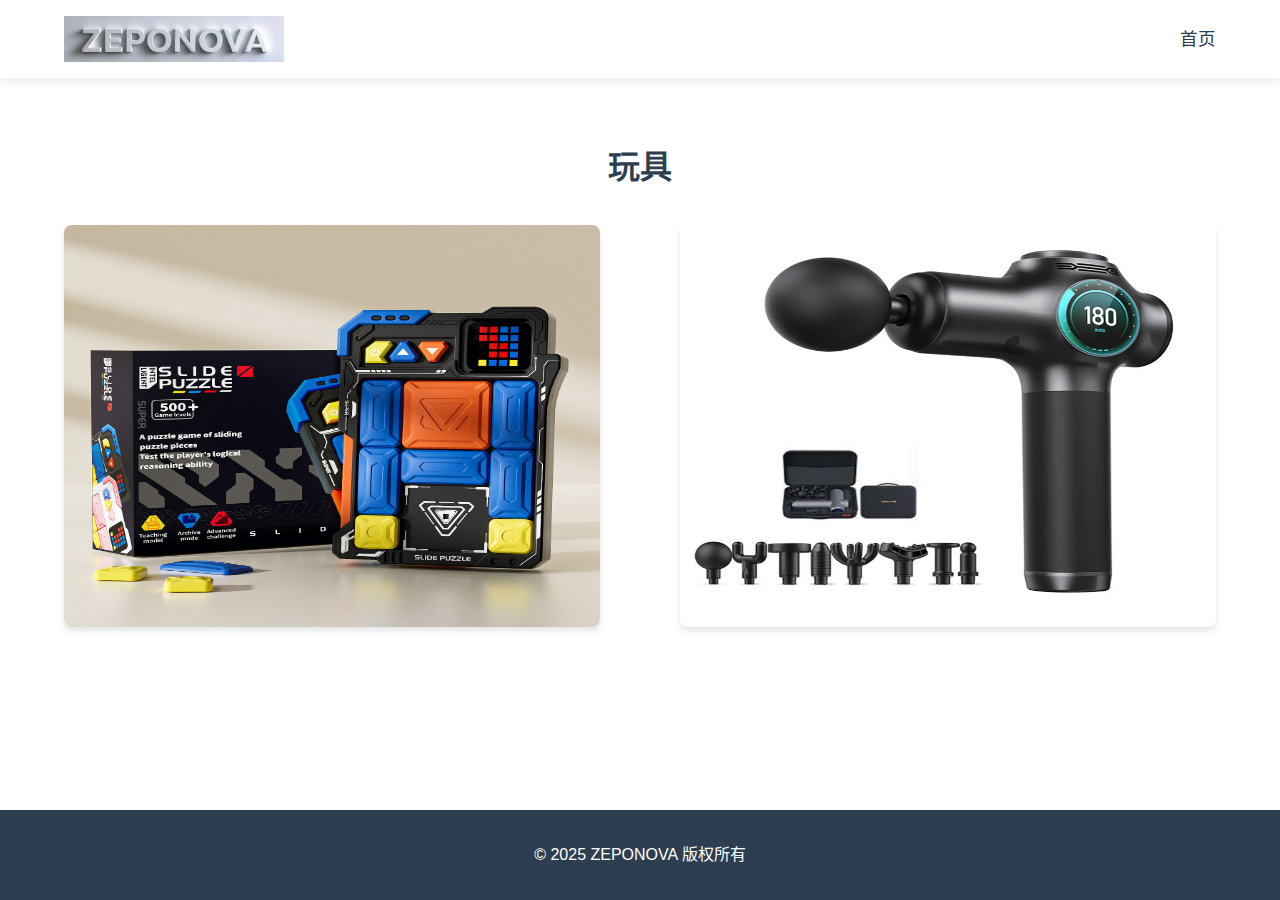
==== category7.html @ 3c276f89 "add category" ====
<!DOCTYPE html>
<html lang="zh-CN">

<head>
    <meta charset="UTF-8">
    <meta name="viewport" content="width=device-width, initial-scale=1.0">
    <title>ZEPONOVA</title>
    <link rel="stylesheet" href="./res/css/category.css">
</head>

<body>
    <!-- 导航栏 -->
    <nav class="navbar">
        <!-- 替换为图片logo -->
        <div class="logo">
            <img src="./res/images/logo1.jpg" alt="公司Logo">
        </div>
        <div class="nav-links">
            <a href="index.html">首页</a>
        </div>
    </nav>


    <!-- 商品分类部分 -->
    <section class="products" id="products">
        <h2 class="section-title">玩具</h2>
        <div class="product-grid">
            <!-- 单个商品分类项 -->
            <a href="javascript:void()" class="product-card">
                <div class="product-img">
                    <img src="./res/images/07/1.jpg">
                </div>

            </a>

            <a href="javascript:void()" class="product-card">
                <div class="product-img">
                    <img src="./res/images/06/2.png">
                </div>

            </a>

        </div>
    </section>



    <!-- 底部 -->
    <footer>
        <p>&copy; 2025 ZEPONOVA 版权所有</p>
    </footer>

    <script>
        
    </script>
</body>

</html>
---- res/css/category.css ----
/* 基础样式重置 */
 * {
    margin: 0;
    padding: 0;
    box-sizing: border-box;
}

html{
    height: 100%;
}

body {
    font-family: 'Segoe UI', Arial, sans-serif;
    line-height: 1.6;
    display: flex;
    flex-direction: column;
    height: 100%;
}

/* 导航栏 */
.navbar {
    padding: 1rem 5%;
    display: flex;
    justify-content: space-between;
    align-items: center;
    background: #f8f9fa;
}

.logo {
    width: 220px;
    /* 设置logo容器的宽度 */
    height: auto;
    /* 高度自适应 */
}

.logo img {
    width: 100%;
    /* 图片宽度填满容器 */
    height: auto;
    /* 高度自适应，保持图片比例 */
    display: block;
    /* 防止图片下方出现间隙 */
}



/* 商品分类 */
.products {
    padding: 4rem 5%;
    text-align: center;
    flex-grow: 1;
    /* 使products部分填充剩余高度 */
}

.tab-control {
    display: flex;
    gap: 2rem;
    margin-bottom: 2rem;
}

.tab-btn {
    padding: 0.8rem 2rem;
    background: #ecf0f1;
    border: none;
    cursor: pointer;
    border-radius: 4px;
}

.tab-btn.active {
    background: #3498db;
    color: white;
}

.products {
    padding: 4rem 5%;
    text-align: center;
}

.section-title {
    font-size: 2rem;
    color: #2c3e50;
    margin-bottom: 2rem;
    font-weight: 600;
}

.product-grid {
    display: grid;
    grid-template-columns: repeat(auto-fit, minmax(250px, 1fr));
    gap: 5rem;
    max-width: 1200px;
    margin: 0 auto;
}

.product-card {
    text-decoration: none;
    color: inherit;
    background: #ffffff;
    border-radius: 8px;
    overflow: hidden;
    box-shadow: 0 4px 6px rgba(0, 0, 0, 0.1);
    transition: transform 0.3s ease, box-shadow 0.3s ease;
    display: flex;
    flex-direction: column;
    height: 100%;
    /* 确保每一项高度一致 */
}

.product-card:hover {
    transform: translateY(-5px);
    box-shadow: 0 6px 12px rgba(0, 0, 0, 0.15);
}

.product-img {
    width: 100%;
    height: 0;
    padding-top: 75%;
    /* 4:3 宽高比 */
    background: #ffffff;
    /* 白边背景色 */
    position: relative;
    overflow: hidden;
}

.product-img img {
    position: absolute;
    top: 0;
    left: 0;
    width: 100%;
    height: 100%;
    object-fit: fill;
    /* 完整展示图片 */
}

.product-title {
    font-size: 1.25rem;
    margin: 1rem;
    color: #2c3e50;
    flex-grow: 1;
    /* 确保文字部分高度一致 */
    display: flex;
    align-items: center;
    justify-content: center;
}


/* 响应式设计 */
@media (max-width: 768px) {
    .about-content {
        flex-direction: column;
    }

    .about-img {
        width: 100%;
    }
}

/* 底部 */
footer {
    background: #2c3e50;
    color: white;
    text-align: center;
    padding: 2rem;
}

/* 修改后的导航栏样式 */
.navbar {
    padding: 1rem 5%;
    display: flex;
    justify-content: space-between;
    align-items: center;
    background: #ffffff;
    box-shadow: 0 2px 10px rgba(0, 0, 0, 0.1);
    position: sticky;
    top: 0;
    z-index: 1000;
}

.nav-links {
    display: flex;
    gap: 2.5rem;
}

.nav-links a {
    color: #2c3e50;
    text-decoration: none;
    font-weight: 500;
    font-size: 1.1rem;
    position: relative;
    padding: 0.5rem 0;
    transition: all 0.3s ease;
}

/* 悬停效果 */
.nav-links a::after {
    content: '';
    position: absolute;
    width: 0;
    height: 2px;
    background: #3498db;
    bottom: 0;
    left: 0;
    transition: width 0.3s ease;
}

.nav-links a:hover {
    color: #3498db;
}

.nav-links a:hover::after {
    width: 100%;
}
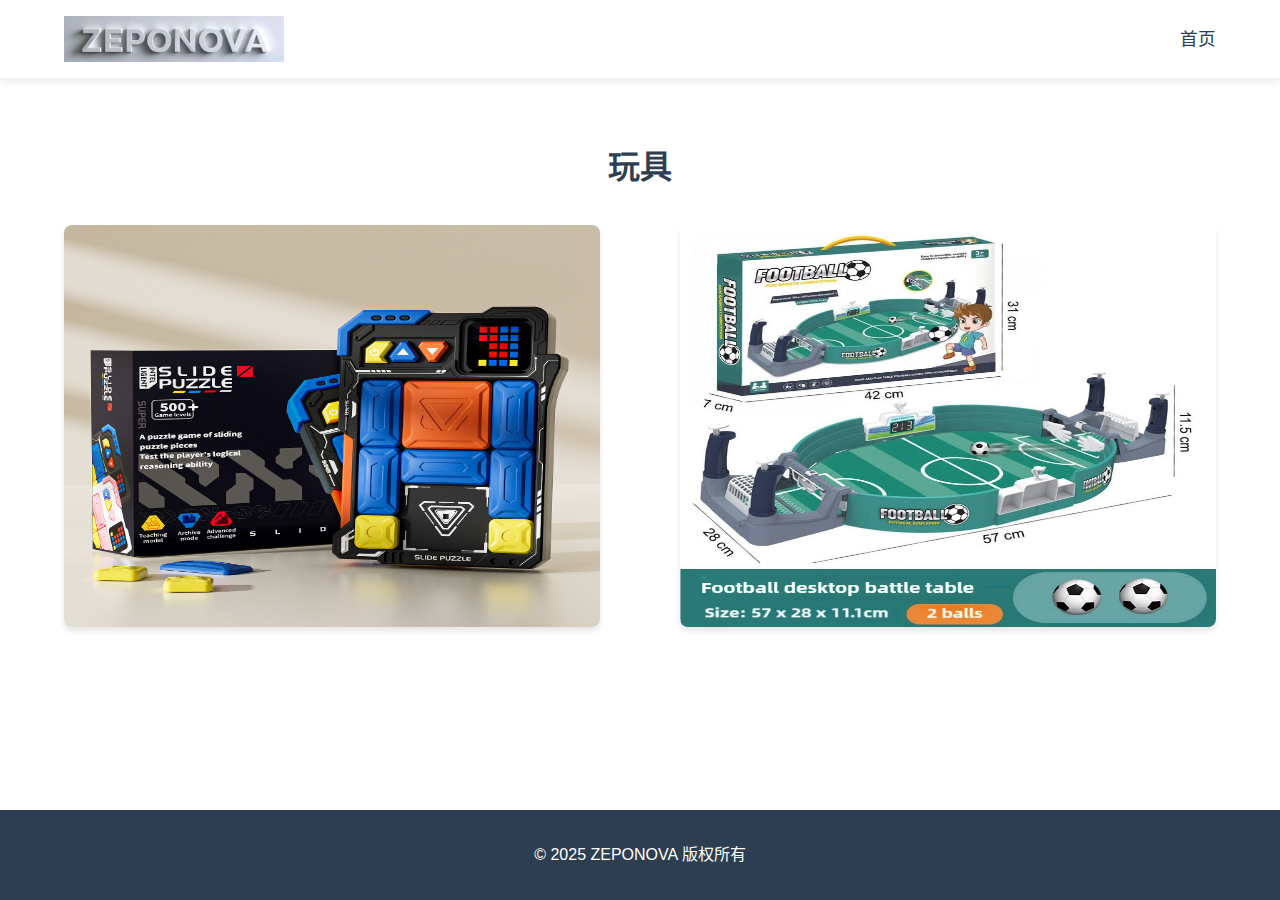
==== commit 55db3202: "fix" ====
--- a/category7.html
+++ b/category7.html
@@ -35,7 +35,7 @@
 
             <a href="javascript:void()" class="product-card">
                 <div class="product-img">
-                    <img src="./res/images/06/2.png">
+                    <img src="./res/images/07/2.png">
                 </div>
 
             </a>
